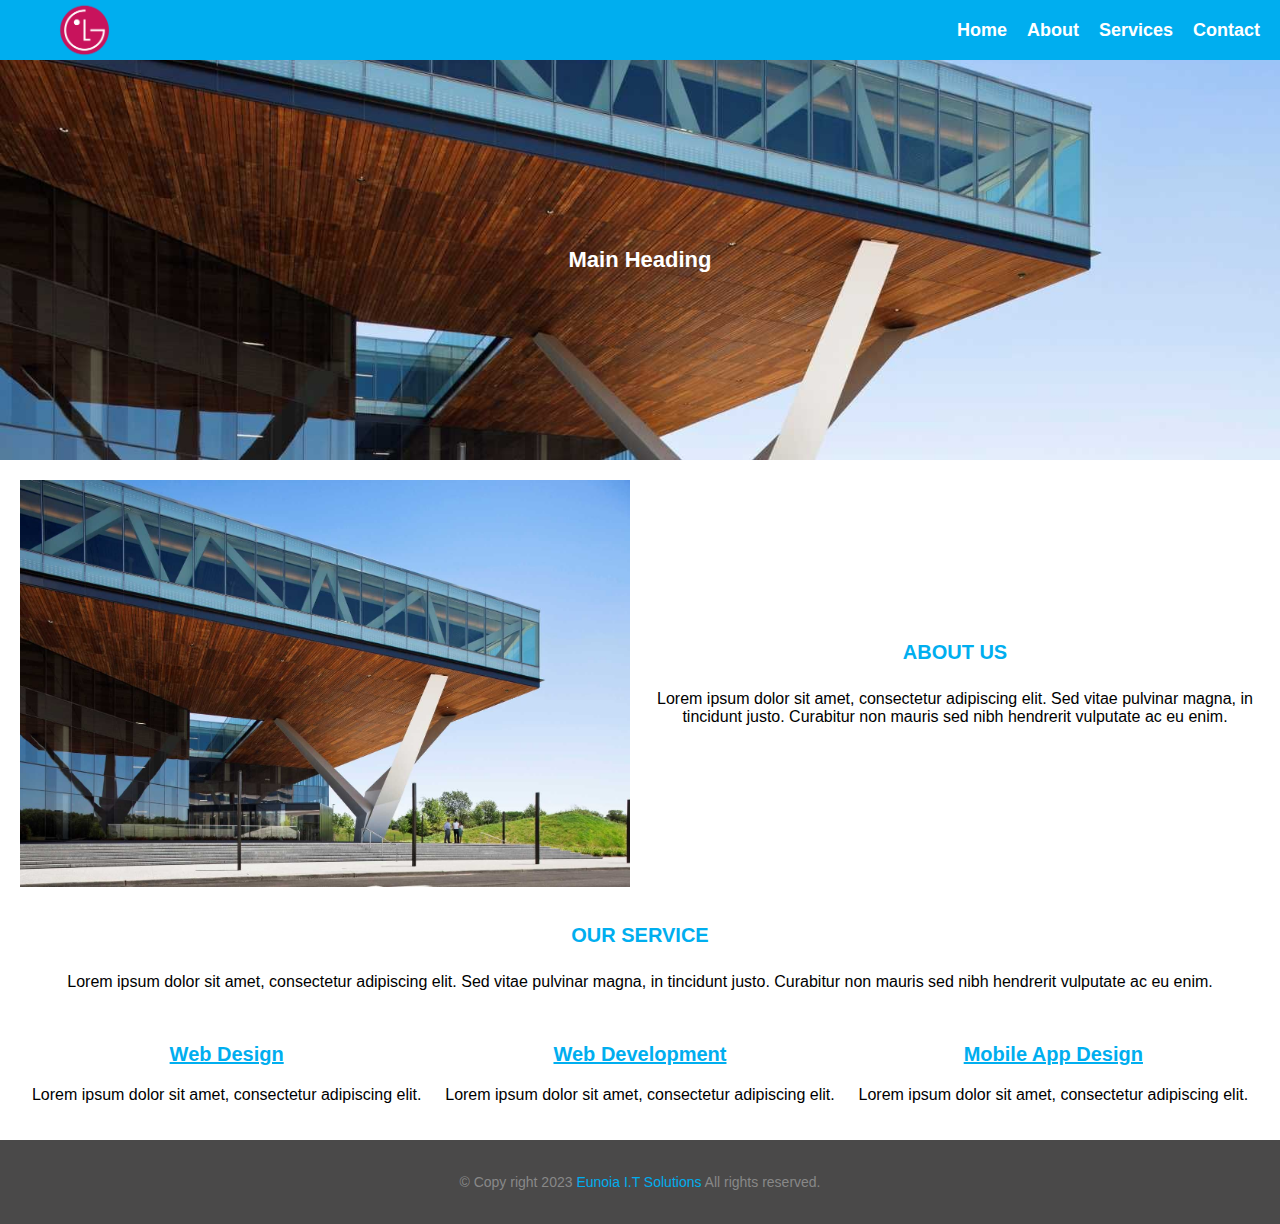
==== index.html @ 4af8dd97 "ok" ====
<!DOCTYPE html>
<html lang="en">
<head>
    <meta charset="UTF-8">
    <meta http-equiv="X-UA-Compatible" content="IE=edge">
    <meta name="viewport" content="width=device-width, initial-scale=1.0">
    
    <link rel="stylesheet" href="style.css">
    <title>EIP Frontend Practical Task A</title>
</head>
<body>
    <div class="navbar">
        <img class="logo" src="image/logo1.png" alt="Logo">
        <ul class="menu">
            <li><a href="#">Home</a></li>
            <li><a href="#">About</a></li>
            <li><a href="#">Services</a></li>
            <li><a href="#">Contact</a></li>
        </ul>
    </div>
    <div class="image-section">
        <h1>Main Heading</h1>
    </div>

    <section class="row-section">
        <div class="image">
            <img src="image/try.jpg" alt="Image">
        </div>
        <div class="content">
            <h2>About Us</h2>
            <p>Lorem ipsum dolor sit amet, consectetur adipiscing elit. Sed vitae pulvinar magna, in tincidunt justo. Curabitur non mauris sed nibh hendrerit vulputate ac eu enim.</p>
        </div>
    </section>
    <section class="center-section">
        <div class="content">
            <h2>Our Service</h2>
            <p>Lorem ipsum dolor sit amet, consectetur adipiscing elit. Sed vitae pulvinar magna, in tincidunt justo. Curabitur non mauris sed nibh hendrerit vulputate ac eu enim.</p>
        </div>
    </section>

    <section class="web-section">
        <div class="column">
            <h2>Web Design</h2>
            <p>Lorem ipsum dolor sit amet, consectetur adipiscing elit.</p>
        </div>
        <div class="column">
            <h2>Web Development</h2>
            <p>Lorem ipsum dolor sit amet, consectetur adipiscing elit.</p>
        </div>
        <div class="column">
            <h2>Mobile App Design</h2>
            <p>Lorem ipsum dolor sit amet, consectetur adipiscing elit.</p>
        </div>
    </section>
    <footer class="footer">
        <p>&copy; Copy right 2023 <span>Eunoia I.T Solutions</span> All rights reserved.</p>
    </footer>
</body>
</html>
---- style.css ----
/* Reset default margin and padding */
body{
    margin: 0;
    padding: 0;
   
}


/* Font setup */ 
body {
    font-family: 'Open Sans', sans-serif;
}



/* Style for the navigation bar */
.navbar {
    background-color:  #00aeef;
    height: 60px;
    display: flex;
    align-items: center;
    justify-content: space-between;
    padding: 0 20px;
}

/* Style for the logo */
.navbar .logo {
    width: 130px;
    height: auto;
}

/* Style for the menu options */
.navbar .menu {
    list-style: none;
    display: flex;
}

.navbar .menu li {
    margin-left: 20px;
}

.navbar .menu li a {
    text-decoration: none;
    color: #ffffff;
    font-weight: bold;
    font-size: 18px;
}

/* Style for the image section */
.image-section {
    background-image: url('image/try.jpg');
    background-size: cover;
    background-position: center;
    height: 400px;
    width: 100%;
    display: flex;
    align-items: center;
    justify-content: center;
}

.image-section h1 {
    color: #fff;
    font-size: 22px;
    text-align: center;
}


/* Style for the row section */
.row-section {
    display: flex;
    padding: 20px;
}

/* Style for the image */
.image {
    flex: 1;
    padding-right: 20px;
}

.image img {
    max-width: 100%;
    height: auto;
    display: block;
}

/* Style for the content */
.content {
    flex: 1;
    display: flex;
    flex-direction: column;
    justify-content: center;
    text-align: center;
}

.content h2 {
    font-size: 20px;
    margin-bottom: 10px;
    color: #00aeef;
    text-transform: uppercase;
}

.content p {
    font-size: 16px;
}

     

    /* Style for the web section */
    .web-section {
        display: flex;
        padding: 20px;
    }

    /* Style for the columns */
    .column {
        flex: 1;
        padding: 0 10px;
    }

    .column h2 {
        text-align: center;
        font-size: 20px;
        margin-bottom: 20px;
        text-decoration: underline;
        color: #00aeef;
    }

    .column p {
        text-align: center;
        font-size: 16px;
    }
    /* Style for the footer section */
    .footer {
        background-color: #4a4949;
        padding: 20px;
        text-align: center;
    }

    .footer p {
        font-size: 14px;
        color: #888;
    }

    .footer span{
        color: #00aeef;
    }
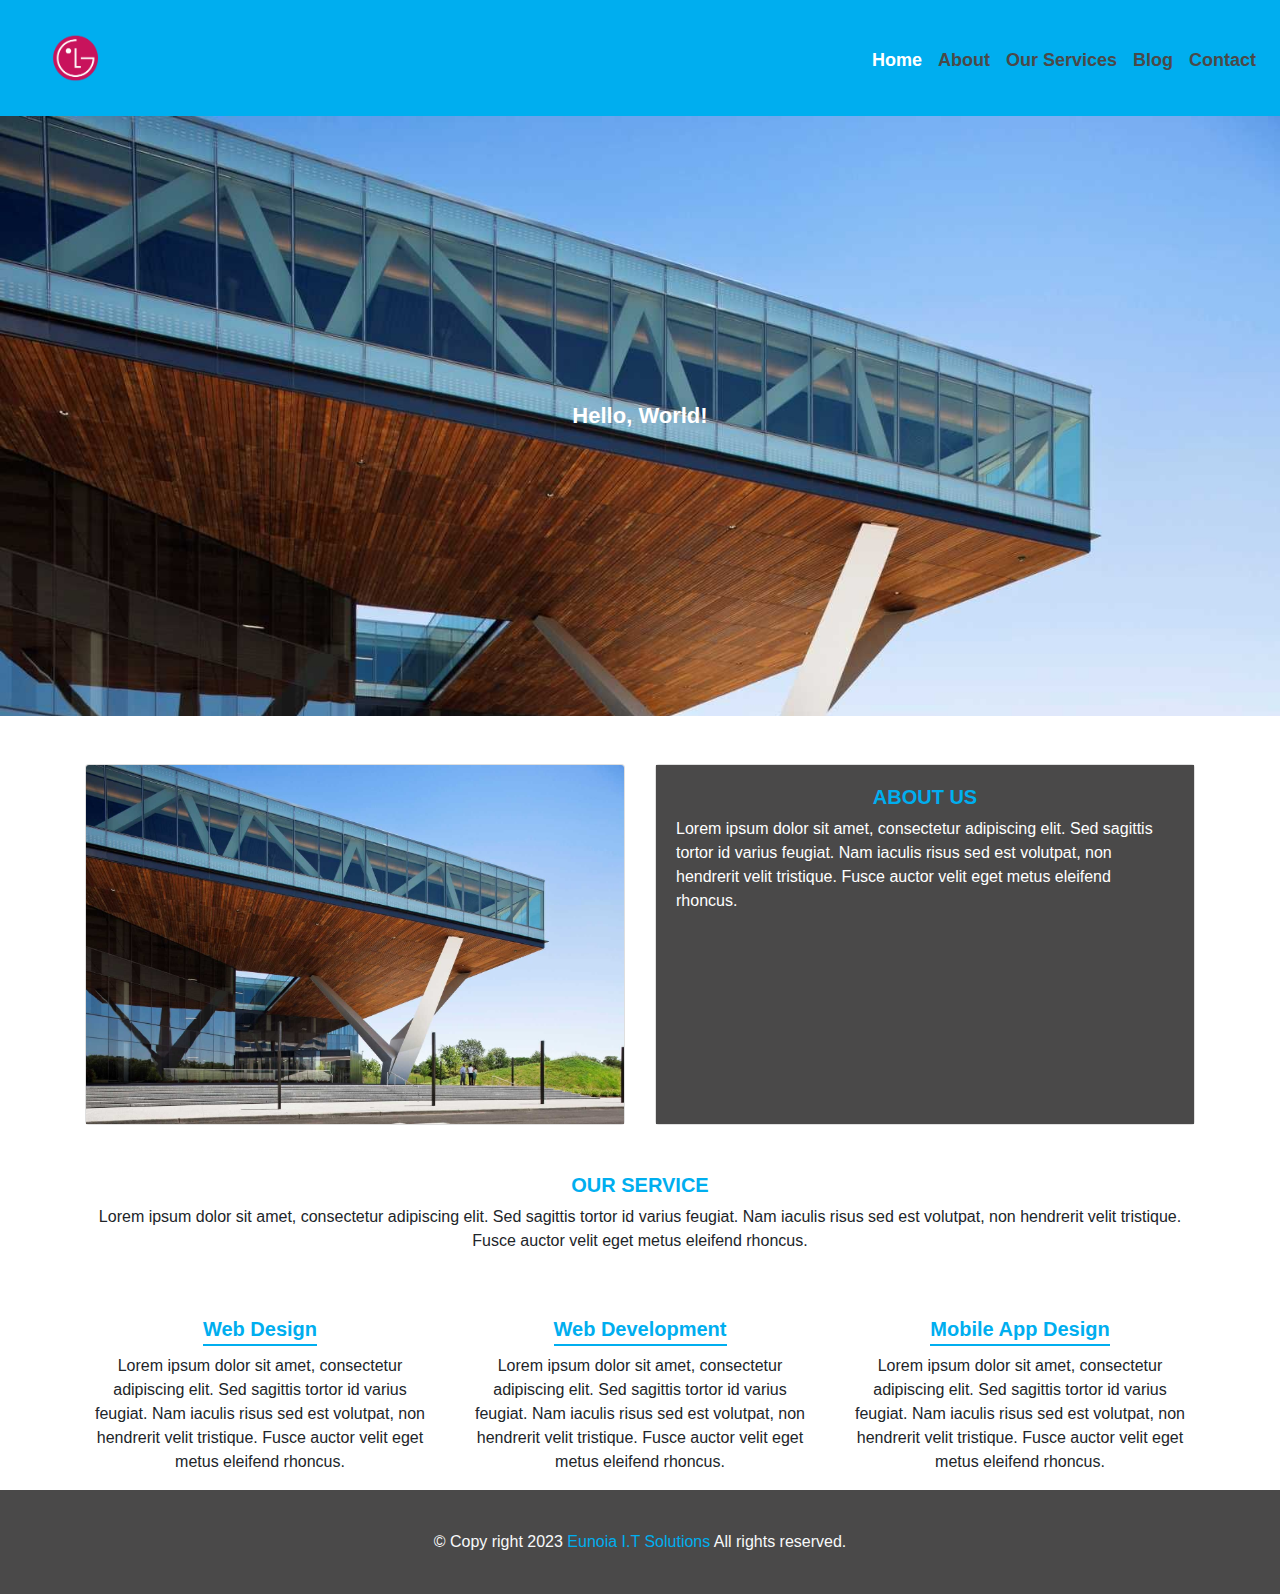
==== commit aff3a54f: "update" ====
--- a/index.html
+++ b/index.html
@@ -1,59 +1,134 @@
 <!DOCTYPE html>
 <html lang="en">
+
 <head>
     <meta charset="UTF-8">
-    <meta http-equiv="X-UA-Compatible" content="IE=edge">
     <meta name="viewport" content="width=device-width, initial-scale=1.0">
+    <link rel="stylesheet" href="https://maxcdn.bootstrapcdn.com/bootstrap/4.5.2/css/bootstrap.min.css">
+    <link rel="stylesheet" href="style.css">
+    <title>EIP Frontend Practical Task B</title>
+</head>
+
+<body>
+
+    <!-------------------------------------- NAVBAR ------------------------------------------------>
+
+    <nav class="navbar navbar-expand-lg navbar-dark" style="background-color: #00aeef;">
+        <a class="navbar-brand" href="#">
+            <img class="logo-container" src="image/logo1.png" width="120px" height="90px" alt="Logo">
+        </a>
+
+        <button class="navbar-toggler" type="button" data-toggle="collapse" data-target="#navbarNav"
+            aria-controls="navbarNav" aria-expanded="false" aria-label="Toggle navigation">
+            <span class="navbar-toggler-icon"></span>
+        </button>
+
+        <div class="collapse navbar-collapse justify-content-end" id="navbarNav">
+            <ul class="navbar-nav ml-auto nav-text">
+                <li class="nav-item active">
+                    <a class="nav-link nav-font" href="#">Home</a>
+                </li>
+                <li class="nav-item">
+                    <a class="nav-link nav-font" href="#">About</a>
+                </li>
+                
+                <li class="nav-item dropdown">
+                    <a class="nav-link our-services dropdown-toggle nav-font" href="#" id="navbarDropdown" role="button" data-toggle="dropdown"
+                    aria-haspopup="true" aria-expanded="false">
+                    Our Services
+                    </a>
+                    <div class="dropdown-menu" aria-labelledby="navbarDropdown">
+                    <a class="dropdown-item nav-font" href="#">Service 1</a>
+                    <a class="dropdown-item nav-font" href="#">Service 2</a>
+                    <a class="dropdown-item nav-font" href="#">Service 3</a>
+                    </div>
+                </li>
+                <li class="nav-item">
+                    <a class="nav-link nav-font" href="#">Blog</a>
+                </li>
+                <li class="nav-item">
+                    <a class="nav-link nav-font" href="#">Contact</a>
+                </li>
+            </ul>
+        </div>
+    </nav>
     
-    <link rel="stylesheet" href="style.css">
-    <title>EIP Frontend Practical Task A</title>
-</head>
-<body>
-    <div class="navbar">
-        <img class="logo" src="image/logo1.png" alt="Logo">
-        <ul class="menu">
-            <li><a href="#">Home</a></li>
-            <li><a href="#">About</a></li>
-            <li><a href="#">Services</a></li>
-            <li><a href="#">Contact</a></li>
-        </ul>
+    <!---------------------------- BACKGROUND IMAGE AND MAIN HEADING ----------------------------------->
+    <div class="full-width-image-container">
+        <img src="image/try.jpg" alt="Full Width Image">
+        <h1 class="centered-heading">Hello, World!</h1>
     </div>
-    <div class="image-section">
-        <h1>Main Heading</h1>
+    
+    <!-------------------------------------- ABOUT US ------------------------------------------------>
+    <div class="container mt-5">
+        <div class="row">
+            <div class="col-lg-6">
+                <div class="card h-100">
+                     <img src="image/try.jpg" class="card-img-top" alt="Card Image">
+                </div>
+            </div>
+            <div class="col-lg-6">
+                <div class="card h-100">
+                    <div class="card-body about-us-bg">
+                        <h1 class="secondary-header">ABOUT US</h1>
+                        <p class="Paragraph about-us-p">Lorem ipsum dolor sit amet, consectetur adipiscing elit. Sed sagittis tortor id varius
+                        feugiat. Nam iaculis risus sed est volutpat, non hendrerit velit tristique. Fusce auctor velit eget metus
+                        eleifend rhoncus.</p>
+                    </div>
+                </div>
+            </div>
+        </div>
+    </div>
+    
+    <!-------------------------------------- OUR SERVICE ------------------------------------------------>
+    <div class="container mt-5">
+        <div class="row">
+            <div class="col-lg-12 text-center">
+                <h1 class="secondary-header">OUR SERVICE</h1>
+                <p class="Paragraph">Lorem ipsum dolor sit amet, consectetur adipiscing elit. Sed sagittis tortor id varius feugiat. Nam iaculis
+                risus sed est volutpat, non hendrerit velit tristique. Fusce auctor velit eget metus eleifend rhoncus.</p>
+            </div>
+        </div>
     </div>
 
-    <section class="row-section">
-        <div class="image">
-            <img src="image/try.jpg" alt="Image">
+    <!---------------------------- WEB DESIGN, DEVELOPMENT AND MOBILE APP DESIGN ---------------------------------->
+    <div class="container mt-5">
+        <div class="row">
+            <div class="col-lg-4 text-center">
+                <h1 class=" secondary-header underlined-heading">Web Design</h1>
+                <p class="paragraph">Lorem ipsum dolor sit amet, consectetur adipiscing elit. Sed sagittis tortor id varius feugiat. Nam iaculis
+                risus sed est volutpat, non hendrerit velit tristique. Fusce auctor velit eget metus eleifend rhoncus.</p>
+            </div>
+            <div class="col-lg-4 text-center">
+                <h1 class="secondary-header underlined-heading">Web Development</h1>
+                <p class="paragraph">Lorem ipsum dolor sit amet, consectetur adipiscing elit. Sed sagittis tortor id varius feugiat. Nam iaculis
+                risus sed est volutpat, non hendrerit velit tristique. Fusce auctor velit eget metus eleifend rhoncus.</p>
+            </div>
+            <div class="col-lg-4 text-center">
+                <h1 class="secondary-header underlined-heading">Mobile App Design</h1>
+                <p class="paragraph">Lorem ipsum dolor sit amet, consectetur adipiscing elit. Sed sagittis tortor id varius feugiat. Nam iaculis
+                risus sed est volutpat, non hendrerit velit tristique. Fusce auctor velit eget metus eleifend rhoncus.</p>
+            </div>
         </div>
-        <div class="content">
-            <h2>About Us</h2>
-            <p>Lorem ipsum dolor sit amet, consectetur adipiscing elit. Sed vitae pulvinar magna, in tincidunt justo. Curabitur non mauris sed nibh hendrerit vulputate ac eu enim.</p>
+    </div>
+
+    <!-------------------------------------- FOOTER ------------------------------------------------>
+    <footer class="footer">
+        <div class="container">
+            <div class="row">
+                <div class="col text-center ">
+                    <p class="text-light ">&copy; Copy right 2023 <span>Eunoia I.T Solutions</span> All rights reserved.</p>
+                </div>
+            </div>
         </div>
-    </section>
-    <section class="center-section">
-        <div class="content">
-            <h2>Our Service</h2>
-            <p>Lorem ipsum dolor sit amet, consectetur adipiscing elit. Sed vitae pulvinar magna, in tincidunt justo. Curabitur non mauris sed nibh hendrerit vulputate ac eu enim.</p>
-        </div>
-    </section>
+    </footer>
 
-    <section class="web-section">
-        <div class="column">
-            <h2>Web Design</h2>
-            <p>Lorem ipsum dolor sit amet, consectetur adipiscing elit.</p>
-        </div>
-        <div class="column">
-            <h2>Web Development</h2>
-            <p>Lorem ipsum dolor sit amet, consectetur adipiscing elit.</p>
-        </div>
-        <div class="column">
-            <h2>Mobile App Design</h2>
-            <p>Lorem ipsum dolor sit amet, consectetur adipiscing elit.</p>
-        </div>
-    </section>
-    <footer class="footer">
-        <p>&copy; Copy right 2023 <span>Eunoia I.T Solutions</span> All rights reserved.</p>
-    </footer>
+    <script src="https://code.jquery.com/jquery-3.5.1.slim.min.js"></script>
+    <script src="https://cdn.jsdelivr.net/npm/popper.js@1.16.1/dist/umd/popper.min.js"></script>
+    <script src="https://maxcdn.bootstrapcdn.com/bootstrap/4.5.2/js/bootstrap.min.js"></script>
 </body>
-</html>+</html>
+
+
+
+
--- a/style.css
+++ b/style.css
@@ -1,146 +1,206 @@
-/* Reset default margin and padding */
-body{
-    margin: 0;
-    padding: 0;
-   
-}
-
-
-/* Font setup */ 
-body {
-    font-family: 'Open Sans', sans-serif;
-}
-
-
-
-/* Style for the navigation bar */
-.navbar {
-    background-color:  #00aeef;
-    height: 60px;
-    display: flex;
-    align-items: center;
-    justify-content: space-between;
-    padding: 0 20px;
-}
-
-/* Style for the logo */
-.navbar .logo {
-    width: 130px;
+
+
+    /* Font setup */ 
+    body {
+        font-family: 'Open Sans', sans-serif;
+    }
+    
+    /* color setup */ 
+    primary-color{
+        background-color:#00aeef;
+    }
+    secondary-color{
+        background-color:  #4a4949; 
+    }
+
+
+    /*-----------------------------HEADER (BACKGROUND IMAGE AND MAIN HEADING)------------------------------------------- */
+  .full-width-image-container {
+    position: relative;
+    width: 100%;
+    height: 600px;
+    overflow: hidden;
+  }
+
+  /* Center the image */
+  .full-width-image-container img {
+    width: 100%;
     height: auto;
-}
-
-/* Style for the menu options */
-.navbar .menu {
-    list-style: none;
-    display: flex;
-}
-
-.navbar .menu li {
-    margin-left: 20px;
-}
-
-.navbar .menu li a {
-    text-decoration: none;
-    color: #ffffff;
+    object-fit: cover;
+  }
+
+  .centered-heading {
+    position: absolute;
+    top: 50%;
+    left: 50%;
+    transform: translate(-50%, -50%);
+    color: #fff;
+    font-size: 30px;
     font-weight: bold;
-    font-size: 18px;
-}
-
-/* Style for the image section */
-.image-section {
-    background-image: url('image/try.jpg');
-    background-size: cover;
-    background-position: center;
-    height: 400px;
-    width: 100%;
+    text-align: center;
+  }
+
+
+   /*-----------------------------NAVBAR------------------------------------------- */
+    .nav-link.active {
+        text-decoration: underline;    /*Add underline to the active nav-link */
+    }
+
+  
+   .nav-link {
+        position: relative;                /* Add space between nav-link and underline */
+        padding-bottom: 4px;
+    }
+
+ 
+    .nav-link:after {                     /* Style the underline */
+        content: "";
+        position: absolute;
+        left: 0;
+        bottom: 0;
+        width: 100%;
+        height: 2px;
+        background-color: #fff;
+        transform: scaleX(0);
+        transition: transform 0.3s ease-in-out;
+    }
+
+  
+    .nav-link:hover:after {
+        transform: scaleX(1);             /* Animate the underline on hover */
+    }
+    
+    .navbar-nav .nav-item .nav-link {
+        color: #4a4949;
+    }
+
+
+    .centered-heading{                   /* FONT STYLE FOR MAIN, SECONDARY AND PARAGRAPH */
+        font-size: 22px;
+    }
+
+    .secondary-header{
+        color: #00aeef;
+        font-size: 20px;
+        font-weight: bold;
+        text-align: center;
+    }
+
+    
+
+    .paragraph{
+        text-align: center;
+        font-size: 16px;
+    }
+
+    .nav-font{
+        font-size: 18px;
+        font-weight: bold;
+        color: #fff;
+    }
+    
+
+    /*-----------------------------OUR SERVICE DROPDOWN MENU------------------------------------------- */
+    .navbar-nav .nav-item .nav-link.our-services:after {          /* Remove underline from "Our Services" nav item */
+        display: none;
+      }
+      
+      .navbar .dropdown-menu {                             /* Adjust dropdown menu */
+        background-color: #00aeef;
+        margin-top: 0;
+        min-width: auto;
+        
+      }
+      
+      
+      .navbar .dropdown:hover .dropdown-menu {          /* Show dropdown menu on hover */
+        display: block;
+      }
+      
+      
+      .navbar .dropdown-item:hover {                    /* Add hover color to dropdown items */
+        background-color: #ffffff;
+      }
+  
+      /* Add underline to the underlined-heading class */
+    .underlined-heading {
+      position: relative;
+      display: inline-block;
+      padding-bottom: 5px; /* Add space between the underline and text */
+    }
+  
+    /* Style the underline */
+    .underlined-heading::after {
+      content: "";
+      position: absolute;
+      left: 0;
+      bottom: 0;
+      width: 100%;
+      height: 2px;
+      background-color: #00aeef;
+    }
+
+
+/*-----------------------------ABOUT US------------------------------------------- */
+    .about-us-bg{
+        background-color: #4a4949;
+    }
+    .about-us-p{
+        color: #fff;
+    }
+ /*-----------------------------MOBILE RESONSIVE------------------------------------------- */
+
+  @media (max-width: 767px) {              /* Remove underline for mobile screens */
+    .nav-link:after {
+      display: none;
+      
+    }
+    .full-width-image-container {          /* Responsive height for mobile devices */
+        height: 200px;
+      }
+  
+      .centered-heading{                  /* MAIN HEADING FONT */
+          font-size: 22px;
+      }
+  
+      .secondary-header{                 /* SECONDARY HEADING FONT  */
+          font-size: 20px;
+          font-weight: bold;
+          text-align: center;
+      }
+  
+      .paragraph{                        /* PARAGRAPH FONT  */
+          text-align: center;
+          font-size: 16px;
+      }
+  }
+
+  
+  
+ /*-----------------------------FOOTER------------------------------------------- */
+  .footer {
+    background-color:  #4a4949;
+    padding: 40px;
     display: flex;
     align-items: center;
     justify-content: center;
-}
-
-.image-section h1 {
-    color: #fff;
-    font-size: 22px;
-    text-align: center;
-}
-
-
-/* Style for the row section */
-.row-section {
-    display: flex;
-    padding: 20px;
-}
-
-/* Style for the image */
-.image {
-    flex: 1;
-    padding-right: 20px;
-}
-
-.image img {
-    max-width: 100%;
-    height: auto;
-    display: block;
-}
-
-/* Style for the content */
-.content {
-    flex: 1;
-    display: flex;
-    flex-direction: column;
-    justify-content: center;
-    text-align: center;
-}
-
-.content h2 {
-    font-size: 20px;
-    margin-bottom: 10px;
-    color: #00aeef;
-    text-transform: uppercase;
-}
-
-.content p {
-    font-size: 16px;
-}
-
-     
-
-    /* Style for the web section */
-    .web-section {
-        display: flex;
-        padding: 20px;
-    }
-
-    /* Style for the columns */
-    .column {
-        flex: 1;
-        padding: 0 10px;
-    }
-
-    .column h2 {
-        text-align: center;
-        font-size: 20px;
-        margin-bottom: 20px;
-        text-decoration: underline;
+  }
+
+  .footer p {
+    margin: 0;
+  }
+  .footer span{
         color: #00aeef;
     }
 
-    .column p {
-        text-align: center;
-        font-size: 16px;
-    }
-    /* Style for the footer section */
-    .footer {
-        background-color: #4a4949;
-        padding: 20px;
-        text-align: center;
-    }
-
-    .footer p {
-        font-size: 14px;
-        color: #888;
-    }
-
-    .footer span{
-        color: #00aeef;
-    }+  
+
+   
+
+  
+
+
+    
+    
+
+    
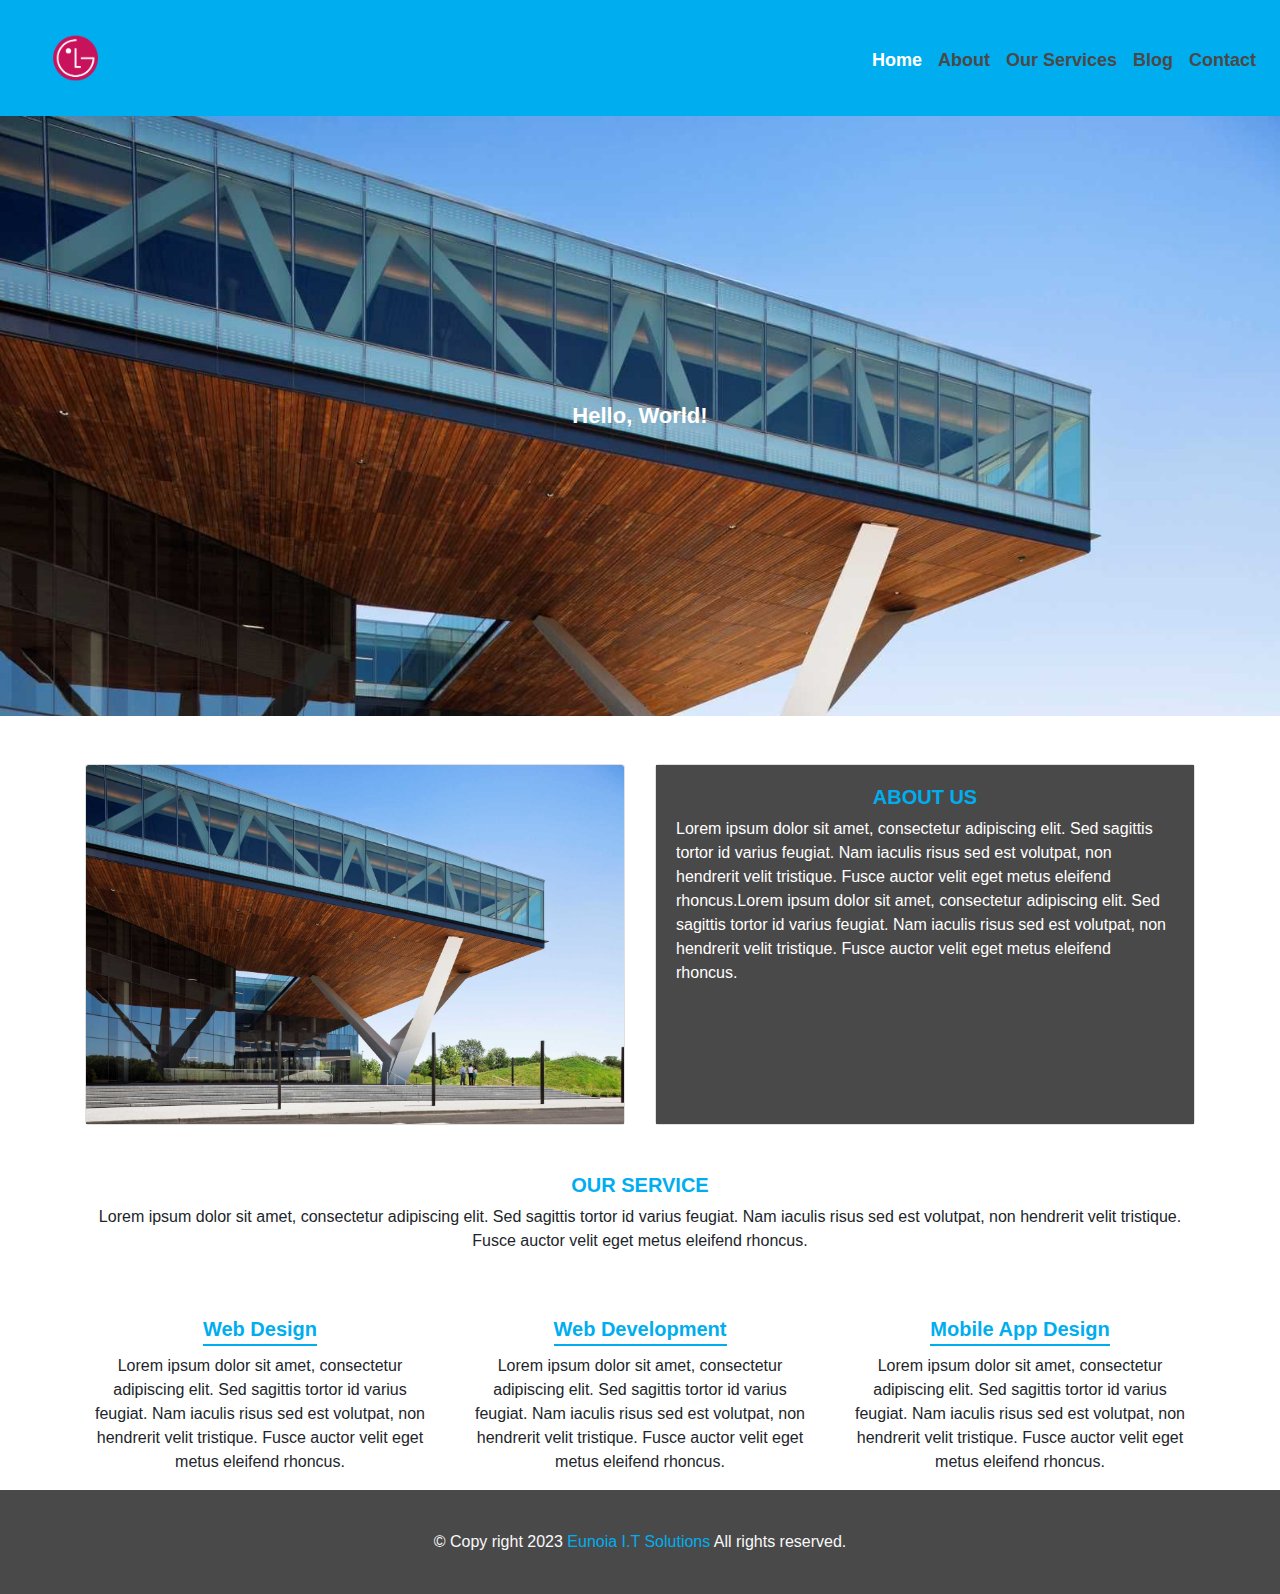
==== commit 73437173: "mobile responsive" ====
--- a/index.html
+++ b/index.html
@@ -38,9 +38,9 @@
                     Our Services
                     </a>
                     <div class="dropdown-menu" aria-labelledby="navbarDropdown">
-                    <a class="dropdown-item nav-font" href="#">Service 1</a>
-                    <a class="dropdown-item nav-font" href="#">Service 2</a>
-                    <a class="dropdown-item nav-font" href="#">Service 3</a>
+                    <a class="dropdown-item nav-font" href="#">Web Design</a>
+                    <a class="dropdown-item nav-font" href="#">Web Development</a>
+                    <a class="dropdown-item nav-font" href="#">Mobile App Design</a>
                     </div>
                 </li>
                 <li class="nav-item">
@@ -54,7 +54,7 @@
     </nav>
     
     <!---------------------------- BACKGROUND IMAGE AND MAIN HEADING ----------------------------------->
-    <div class="full-width-image-container">
+    <div class="header-bg-container">
         <img src="image/try.jpg" alt="Full Width Image">
         <h1 class="centered-heading">Hello, World!</h1>
     </div>
@@ -73,6 +73,8 @@
                         <h1 class="secondary-header">ABOUT US</h1>
                         <p class="Paragraph about-us-p">Lorem ipsum dolor sit amet, consectetur adipiscing elit. Sed sagittis tortor id varius
                         feugiat. Nam iaculis risus sed est volutpat, non hendrerit velit tristique. Fusce auctor velit eget metus
+                        eleifend rhoncus.Lorem ipsum dolor sit amet, consectetur adipiscing elit. Sed sagittis tortor id varius
+                        feugiat. Nam iaculis risus sed est volutpat, non hendrerit velit tristique. Fusce auctor velit eget metus
                         eleifend rhoncus.</p>
                     </div>
                 </div>
@@ -85,7 +87,7 @@
         <div class="row">
             <div class="col-lg-12 text-center">
                 <h1 class="secondary-header">OUR SERVICE</h1>
-                <p class="Paragraph">Lorem ipsum dolor sit amet, consectetur adipiscing elit. Sed sagittis tortor id varius feugiat. Nam iaculis
+                <p class="Paragraph our-service-p">Lorem ipsum dolor sit amet, consectetur adipiscing elit. Sed sagittis tortor id varius feugiat. Nam iaculis
                 risus sed est volutpat, non hendrerit velit tristique. Fusce auctor velit eget metus eleifend rhoncus.</p>
             </div>
         </div>
--- a/style.css
+++ b/style.css
@@ -15,7 +15,7 @@
 
 
     /*-----------------------------HEADER (BACKGROUND IMAGE AND MAIN HEADING)------------------------------------------- */
-  .full-width-image-container {
+  .header-bg-container {
     position: relative;
     width: 100%;
     height: 600px;
@@ -23,7 +23,7 @@
   }
 
   /* Center the image */
-  .full-width-image-container img {
+  .header-bg-container img {
     width: 100%;
     height: auto;
     object-fit: cover;
@@ -155,24 +155,37 @@
       display: none;
       
     }
-    .full-width-image-container {          /* Responsive height for mobile devices */
+    .header-bg-container {          /* Responsive height for mobile devices */
         height: 200px;
       }
   
       .centered-heading{                  /* MAIN HEADING FONT */
-          font-size: 22px;
+          font-size: 20px;
       }
   
       .secondary-header{                 /* SECONDARY HEADING FONT  */
-          font-size: 20px;
+          font-size: 17px;
           font-weight: bold;
           text-align: center;
       }
   
       .paragraph{                        /* PARAGRAPH FONT  */
           text-align: center;
-          font-size: 16px;
-      }
+          font-size: 13px;
+      }
+
+      .about-us-p{
+        font-size: 13px;
+     }
+
+     .our-service-p{
+       font-size: 13px;
+    }
+      .footer p{
+        font-size: 10px;
+      }
+
+      
   }
 
   
